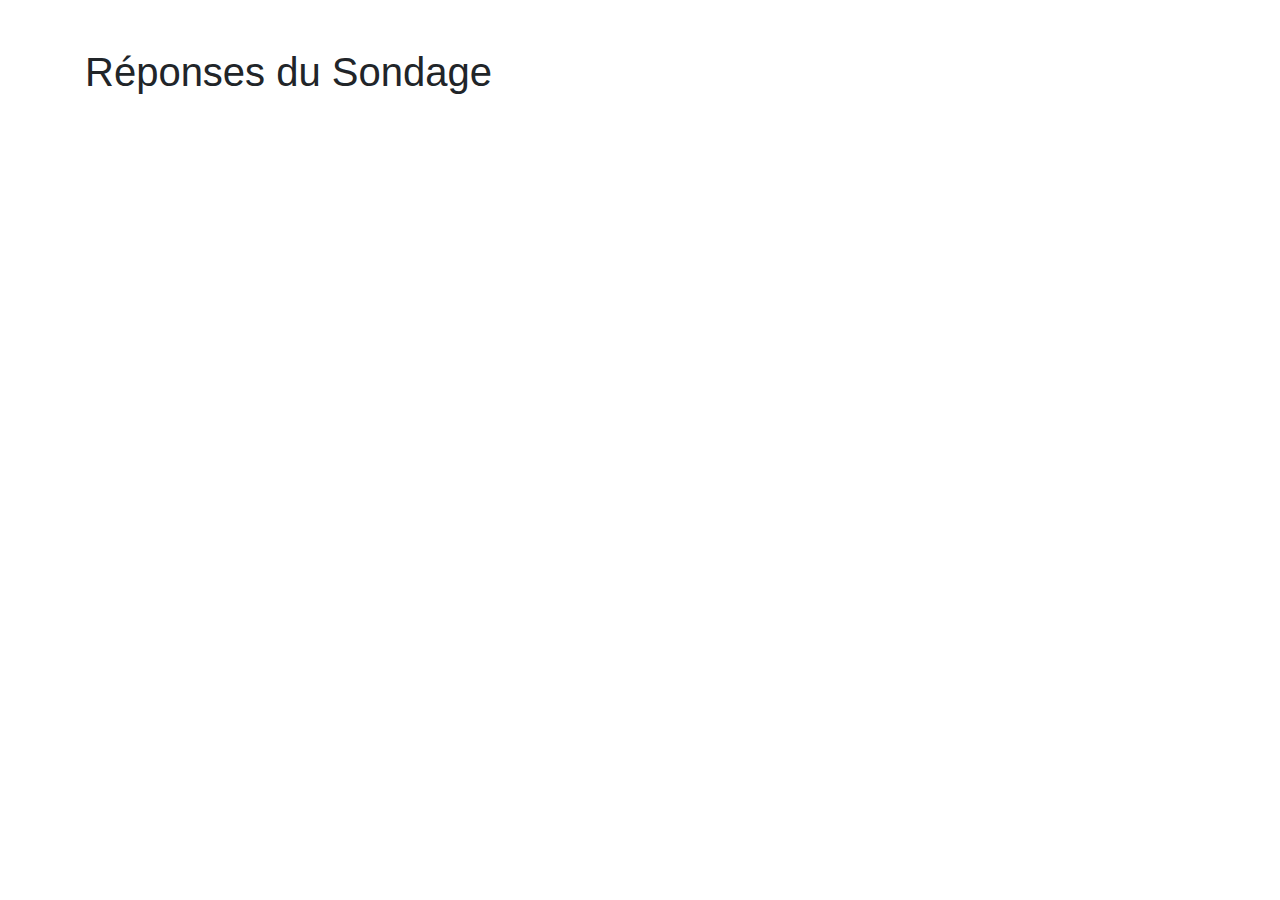
==== BigScreen_front/reponse.html @ 10bd3442 "login et url" ====
<!DOCTYPE html>
<html lang="en">

<head>
    <meta charset="UTF-8">
    <meta name="viewport" content="width=device-width, initial-scale=1.0">
    <title>Réponses du Sondage</title>
    <link rel="stylesheet" href="https://stackpath.bootstrapcdn.com/bootstrap/4.5.0/css/bootstrap.min.css">
</head>

<body>

    <div class="container mt-5">
        <h1>Réponses du Sondage</h1>
        <div id="responsesContainer"></div>
    </div>

    <script>
        // Récupérer l'URL actuelle
        const currentUrl = window.location.href;

        // Utiliser l'objet URL pour extraire les paramètres d'URL
        const url = new URL(currentUrl);

        // Récupérer le visitor_id à partir des paramètres d'URL
        const visitorId = url.searchParams.get("visitor_id");

        // Créer une instance de XMLHttpRequest
        const xhr = new XMLHttpRequest();

        // Envoyer la requête GET vers l'API pour récupérer les réponses du visiteur en fonction du visitor_id
        xhr.open('GET', `http://localhost:8000/api/showAnswers/${visitorId}`, true);
        xhr.send();

        // Définir la fonction de rappel pour la réponse
        xhr.onload = function () {
            if (xhr.status !== 200) {
                console.error(`Erreur ${xhr.status} : ${xhr.statusText}`);
                return;
            }

            let response;
            try {
                response = JSON.parse(xhr.responseText);
            } catch (error) {
                console.error('Erreur lors du parsing de la réponse JSON :', error);
                return;
            }

            const responsesContainer = document.getElementById('responsesContainer');

            if (response.responses.length === 0) {
                const noResponsesMessage = document.createElement('p');
                noResponsesMessage.textContent = "Aucune réponse trouvée pour ce sondé.";
                responsesContainer.appendChild(noResponsesMessage);
            } else {
                response.responses.forEach((answer) => {
                    const questionId = answer.question_id;
                    const responseValue = answer.response;
                    let responseHTML = `
                        <div class="form-group">
                            <label for="question_${questionId}">
                                Réponse à la question ${questionId}:
                            </label>
                            <p>${responseValue}</p>
                        </div>`;
                    responsesContainer.innerHTML += responseHTML;
                });
            }
        };
    </script>

    <script src="https://code.jquery.com/jquery-3.5.1.slim.min.js"></script>
    <script src="https://cdn.jsdelivr.net/npm/@popperjs/core@2.5.3/dist/umd/popper.min.js"></script>
    <script src="https://stackpath.bootstrapcdn.com/bootstrap/4.5.0/js/bootstrap.min.js"></script>

</body>

</html>
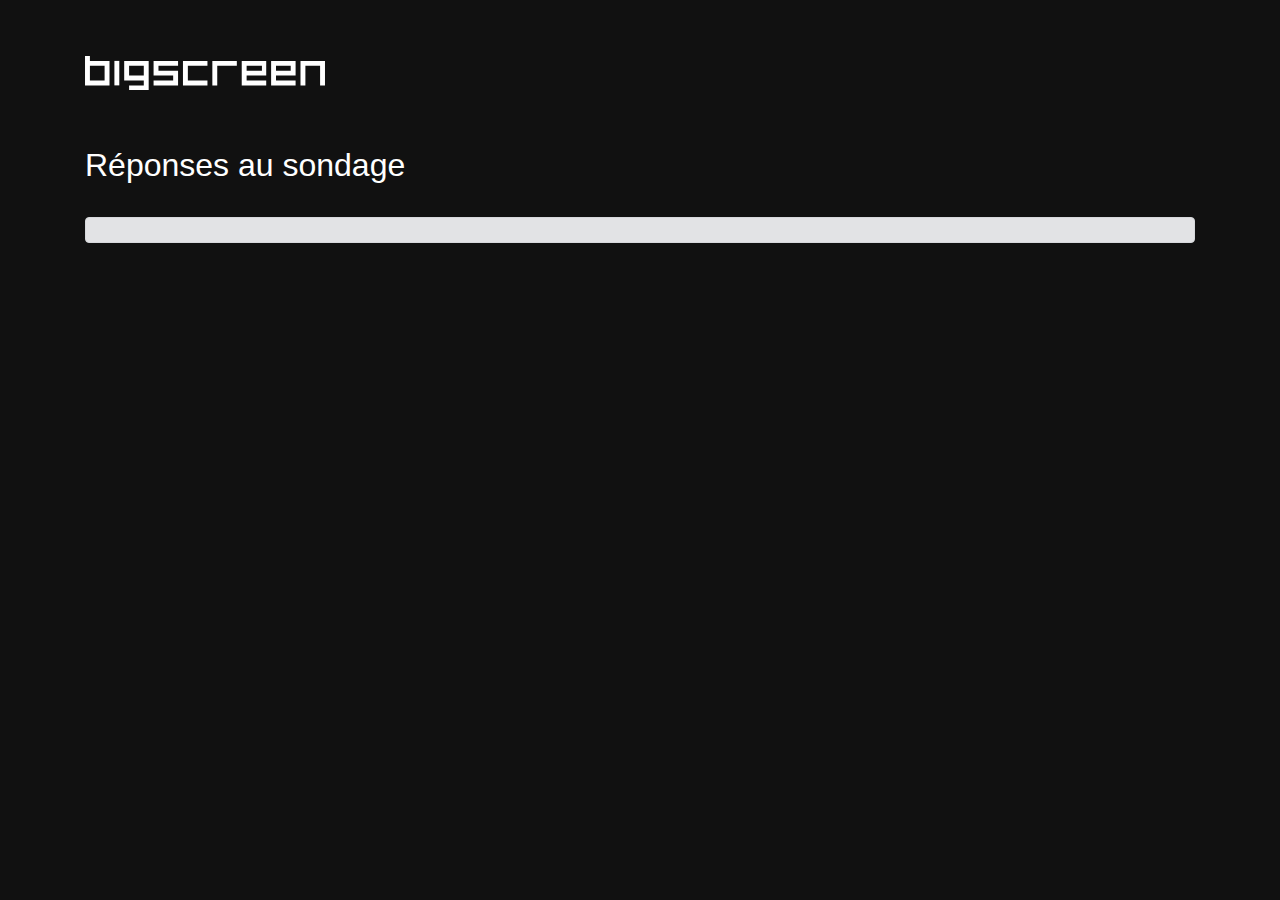
==== commit 17e18390: "Page reponses" ====
--- a/BigScreen_front/reponse.html
+++ b/BigScreen_front/reponse.html
@@ -6,15 +6,42 @@
     <meta name="viewport" content="width=device-width, initial-scale=1.0">
     <title>Réponses du Sondage</title>
     <link rel="stylesheet" href="https://stackpath.bootstrapcdn.com/bootstrap/4.5.0/css/bootstrap.min.css">
+
+    <style>
+        body {
+            background-color: #111;
+        }
+
+        svg {
+            width: 15rem;
+            padding-top: 3rem;
+        }
+
+        input.form-control {
+        border: 2.5px dashed #111;
+        height: 60px;
+    }
+
+    select.form-control {
+        border: 2.5px dashed #111;
+        height: 60px;
+    }
+    </style>
 </head>
+
 
 <body>
 
+    <nav class="navbar bg-body-tertiary">
+        <div class="container">
+            <svg id="Layer_1" data-name="Layer 1" xmlns="http://www.w3.org/2000/svg" viewBox="0 0 392 56"><defs><style>.cls-1{fill: #fff;}</style></defs><title>bigscreen</title><rect class="cls-1" x="48" y="8" width="8" height="40"/><path class="cls-1" d="M8,8V0H0V48H40V8H8ZM32,40H8V16H32Z"/><path class="cls-1" d="M72,8H64V40H96v8H72v8h32V8H72ZM96,32H72V16H96Z"/><polygon class="cls-1" points="119 8 112 8 112 32 113 32 120 32 144 32 144 40 112 40 112 48 144 48 152 48 152 40 152 32 152 24 144 24 120 24 120 16 152 16 152 8 120 8 119 8"/><polygon class="cls-1" points="160 8 160 16 160 48 163 48 168 48 200 48 200 40 168 40 168 16 200 16 200 8 168 8 160 8"/><polygon class="cls-1" points="212 8 208 8 208 48 216 48 216 16 248 16 248 8 216 8 212 8"/><path class="cls-1" d="M264,8h-8V48h40V40H264V32h32V8H264Zm25,16H264V16h25Z"/><path class="cls-1" d="M312,8h-8V48h40V40H312V32h32V8H312Zm24,16H312V16h24Z"/><polygon class="cls-1" points="384 8 360 8 352 8 352 16 352 48 360 48 360 16 384 16 384 48 392 48 392 16 392 8 384 8"/></svg>
+        </div>
+    </nav>
     <div class="container mt-5">
-        <h1>Réponses du Sondage</h1>
-        <div id="responsesContainer"></div>
+        <h2 class="text-white">Réponses au sondage</h2><br>
+        <div class="alert alert-secondary" role="alert" id="submissionInfo"></div>
+        <div id="responsesContainer" class="row"></div>
     </div>
-
     <script>
         // Récupérer l'URL actuelle
         const currentUrl = window.location.href;
@@ -26,48 +53,127 @@
         const visitorId = url.searchParams.get("visitor_id");
 
         // Créer une instance de XMLHttpRequest
-        const xhr = new XMLHttpRequest();
+        const xhrAnswers = new XMLHttpRequest();
 
         // Envoyer la requête GET vers l'API pour récupérer les réponses du visiteur en fonction du visitor_id
-        xhr.open('GET', `http://localhost:8000/api/showAnswers/${visitorId}`, true);
-        xhr.send();
+        xhrAnswers.open('GET', `http://localhost:8000/api/showAnswers/${visitorId}`, true);
+        xhrAnswers.send();
 
-        // Définir la fonction de rappel pour la réponse
-        xhr.onload = function () {
-            if (xhr.status !== 200) {
-                console.error(`Erreur ${xhr.status} : ${xhr.statusText}`);
+        // Créer une instance de XMLHttpRequest pour récupérer les questions
+        const xhrQuestions = new XMLHttpRequest();
+
+        // Envoyer la requête GET vers l'API pour récupérer les questions
+        xhrQuestions.open('GET', 'http://localhost:8000/api/questions', true);
+        xhrQuestions.send();
+
+        // Définir la fonction de rappel pour la réponse des réponses du visiteur
+        xhrAnswers.onload = function () {
+            if (xhrAnswers.status !== 200) {
+                console.error(`Erreur ${xhrAnswers.status} : ${xhrAnswers.statusText}`);
                 return;
             }
 
             let response;
             try {
-                response = JSON.parse(xhr.responseText);
+                response = JSON.parse(xhrAnswers.responseText);
             } catch (error) {
-                console.error('Erreur lors du parsing de la réponse JSON :', error);
+                console.error('Erreur lors du parsing de la réponse JSON des réponses du visiteur :', error);
                 return;
             }
 
+            // Récupérer les réponses du visiteur depuis la réponse JSON
+            const visitorResponses = response.responses;
+
+
+            // Récupérer le conteneur des réponses
             const responsesContainer = document.getElementById('responsesContainer');
 
-            if (response.responses.length === 0) {
+            if (visitorResponses.length === 0) {
                 const noResponsesMessage = document.createElement('p');
                 noResponsesMessage.textContent = "Aucune réponse trouvée pour ce sondé.";
                 responsesContainer.appendChild(noResponsesMessage);
             } else {
-                response.responses.forEach((answer) => {
-                    const questionId = answer.question_id;
-                    const responseValue = answer.response;
-                    let responseHTML = `
-                        <div class="form-group">
-                            <label for="question_${questionId}">
-                                Réponse à la question ${questionId}:
-                            </label>
-                            <p>${responseValue}</p>
-                        </div>`;
-                    responsesContainer.innerHTML += responseHTML;
-                });
+                // Lorsque les questions seront chargées, on va afficher les réponses
+                xhrQuestions.onload = function () {
+                    if (xhrQuestions.status !== 200) {
+                        console.error(`Erreur ${xhrQuestions.status} : ${xhrQuestions.statusText}`);
+                        return;
+                    }
+
+                    let questions;
+                    try {
+                        questions = JSON.parse(xhrQuestions.responseText).questions;
+                    } catch (error) {
+                        console.error('Erreur lors du parsing de la réponse JSON des questions :', error);
+                        return;
+                    }
+
+                    // Afficher les réponses du visiteur avec les questions associées
+                    visitorResponses.forEach((answer) => {
+                        const questionId = answer.question_id;
+                        const responseValue = answer.response;
+
+                        // Afficher la date et l'heure de soumission des réponses
+                        const submissionDate = new Date(answer.created_at);
+
+                        // Formater la date
+                        const options = { year: 'numeric', month: 'long', day: 'numeric' };
+                        const formattedDate = submissionDate.toLocaleDateString('fr-FR', options);
+
+                        // Formater l'heure sans les secondes (format de 24 heures)
+                        const hourOptions = { hour: '2-digit', minute: '2-digit' };
+                        const formattedTime = submissionDate.toLocaleTimeString('fr-FR', hourOptions);
+
+                        // Afficher la date et l'heure de soumission des réponses
+                        const submissionInfo = document.getElementById('submissionInfo');
+                        submissionInfo.textContent = ` Vous trouverez ci-dessous les réponses que vous avez apportées à notre sondage le ${formattedDate} à ${formattedTime}`;
+
+                        // Trouver la question correspondante
+                        let question;
+                        for (let i = 0; i < questions.length; i++) {
+                            if (questions[i].id === questionId) {
+                                question = questions[i];
+                                break;
+                            }
+                        }
+
+                        // Vérifier si la question a été trouvée avant de créer la carte
+                        if (question) {
+                            // Créer une carte (card) pour chaque question
+                            const card = document.createElement('div');
+                            card.classList.add('bg-dark','col-md-12', 'mb-4', 'd-flex', 'flex-column');
+
+                            // Créer l'en-tête de la carte (card header) avec la numérotation de la question et son contenu
+                            const cardHeader = document.createElement('div');
+                            cardHeader.classList.add('card-header', 'text-uppercase', 'text-white', 'font-weight-bold');
+                            cardHeader.textContent = `Question ${questionId}/20`;
+                            card.appendChild(cardHeader);
+
+                            // Créer le corps de la carte (card body)
+                            const cardBody = document.createElement('div');
+                            cardBody.classList.add('card-body', 'text-white');
+                            cardBody.innerHTML = `<p>${question.body}</p>`;
+
+                            // Ajouter le champ de réponse en lecture seule dans le corps de la carte
+                            const responseInput = document.createElement('input');
+                            responseInput.type = 'text';
+                            responseInput.classList.add('form-control');
+                            responseInput.value = responseValue;
+                            responseInput.readOnly = true;
+                            cardBody.appendChild(responseInput);
+
+                            // Ajouter le corps de la carte à la carte
+                            card.appendChild(cardBody);
+
+                            // Ajouter la carte au conteneur des réponses
+                            responsesContainer.appendChild(card);
+                        }
+                    });
+
+                };
             }
         };
+
     </script>
 
     <script src="https://code.jquery.com/jquery-3.5.1.slim.min.js"></script>
